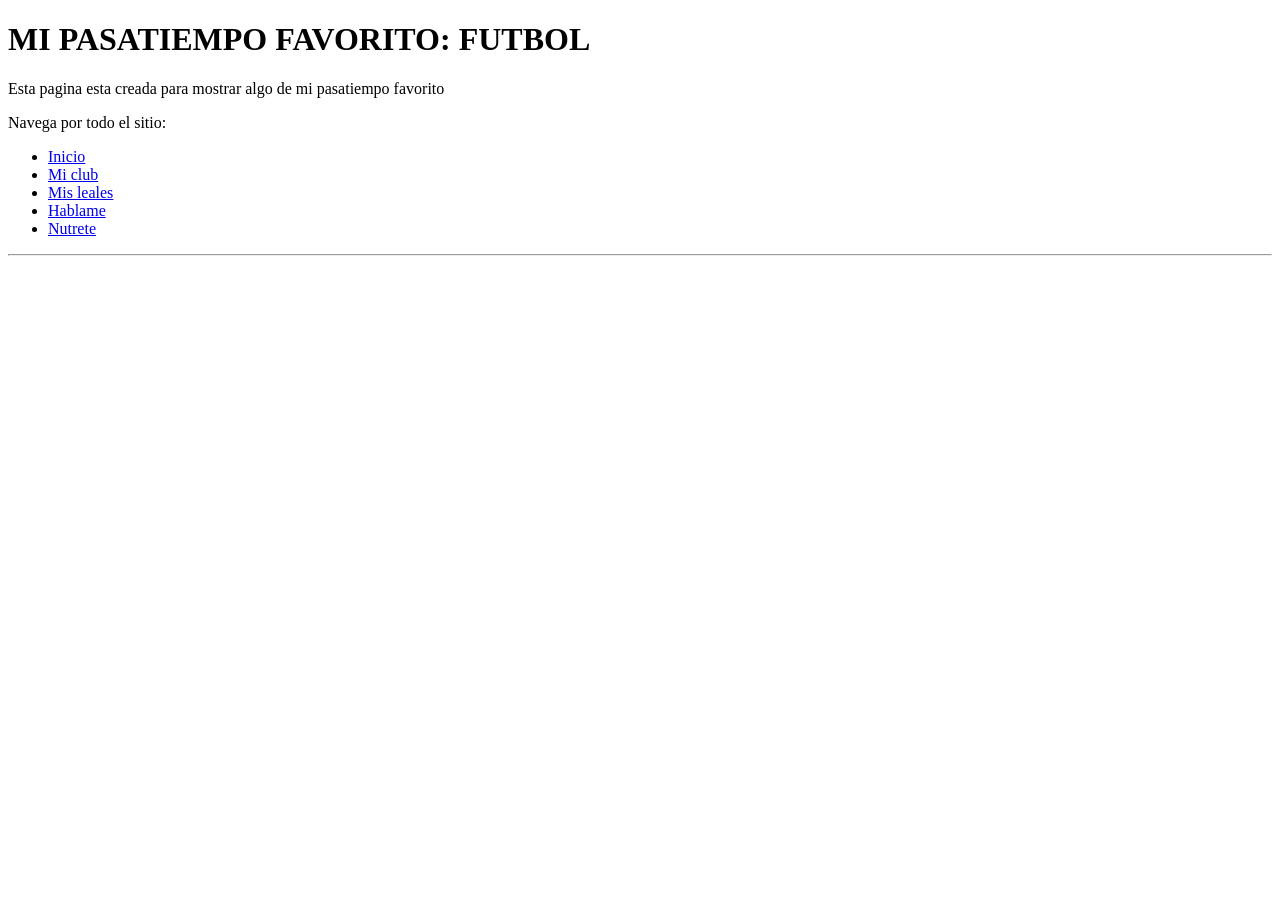
==== index.html @ 0ef46f99 "Mi primer commit" ====
<!DOCTYPE html>
<html lang="es">
<head>
    <meta charset="UTF-8">
    <meta name="viewport" content="width=device-width, initial-scale=1.0">
    <meta name="author" content="<AlecFn>">
    <title>Pasatiempo Favorito</title>
    <link rel="stylesheet" href="estilos.css">
    <style>
        #bienvenida strong {
            color: blue;
        }
    </style>
</head>
<body>
    <header id="Encabezado" class"Principal" header>
        <h1>MI PASATIEMPO FAVORITO: FUTBOL</h1>
        <p>Esta pagina esta creada para mostrar algo de mi pasatiempo favorito</p>

        <nav>
            <p>Navega por todo el sitio:</p>
            <ul>
                <li><a href="index.html">Inicio</a></li>
                <li><a href=club.html">Mi club</a></li>
                <li><a href="jugadoresfav.html">Mis leales</a></li>
                <li><a href="contacto.html">Hablame</a></li>
                <li><a href="historia.html">Nutrete</a></li>
            </ul>
        </nav>
        
    </header>
    <hr>
    <main>
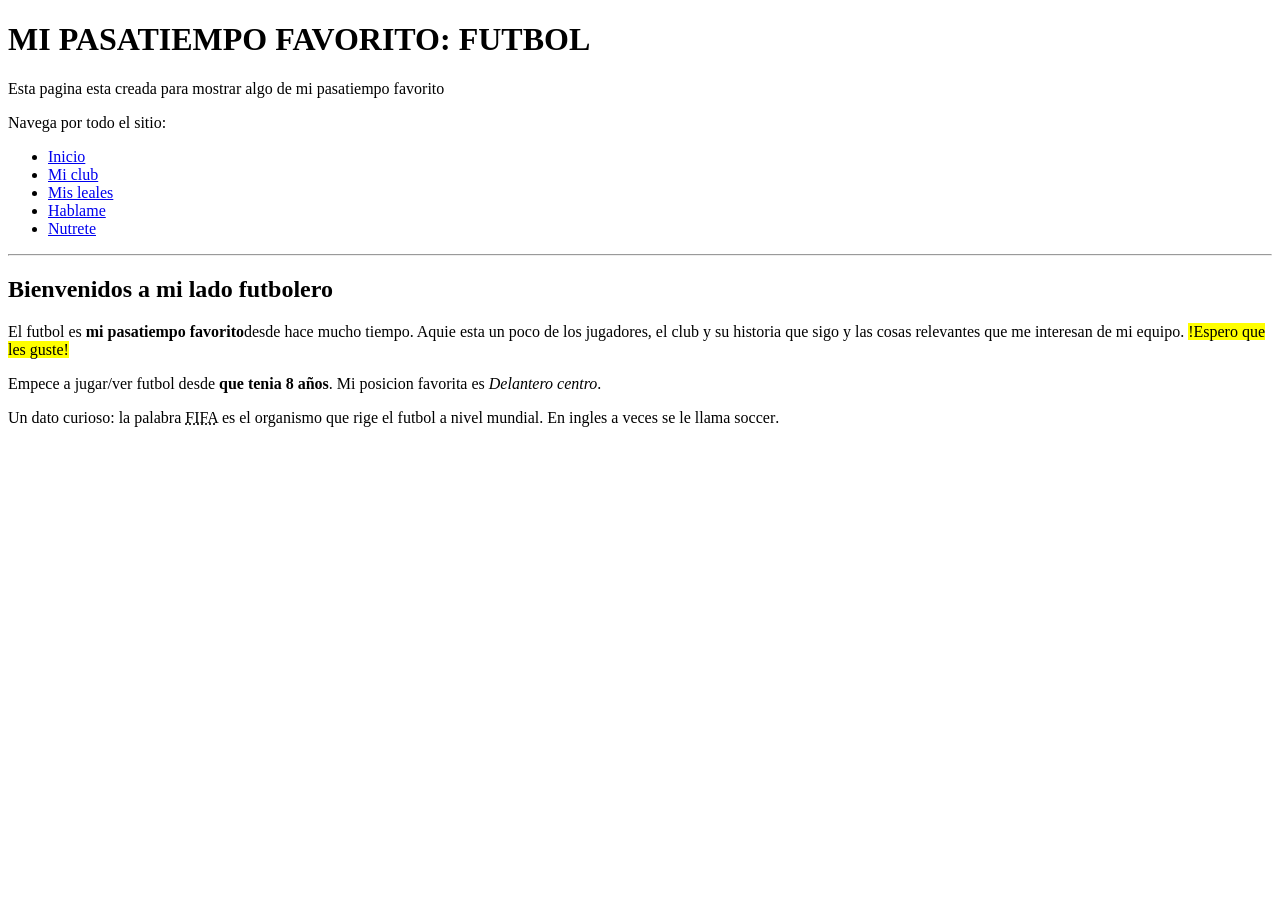
==== commit da43f217: "agregue secciones y informacion" ====
--- a/index.html
+++ b/index.html
@@ -30,4 +30,19 @@
         
     </header>
     <hr>
-    <main>+    <main>
+
+        <section id="Bienvenida"> 
+            <h2>Bienvenidos a mi lado futbolero</h2>
+            <p>El futbol es <strong>mi pasatiempo favorito</strong>desde hace mucho tiempo.
+            Aquie esta un poco de los jugadores, el club y su historia que sigo y las cosas relevantes que me interesan de mi equipo. <mark>!Espero que les guste!</mark>
+            </p>
+            <p>
+                Empece a jugar/ver futbol desde <span style="font-weight:bold;">que tenia 8 años</span>. 
+                Mi posicion favorita es <em>Delantero centro</em>. 
+            </p>
+            <p>
+                Un dato curioso: la palabra <abbr title="Federation Internationale de Football Association">FIFA</abbr>
+                es el organismo que rige el futbol a nivel mundial.
+                En ingles a veces se le llama <span lang="en">soccer</span>.
+            </p>
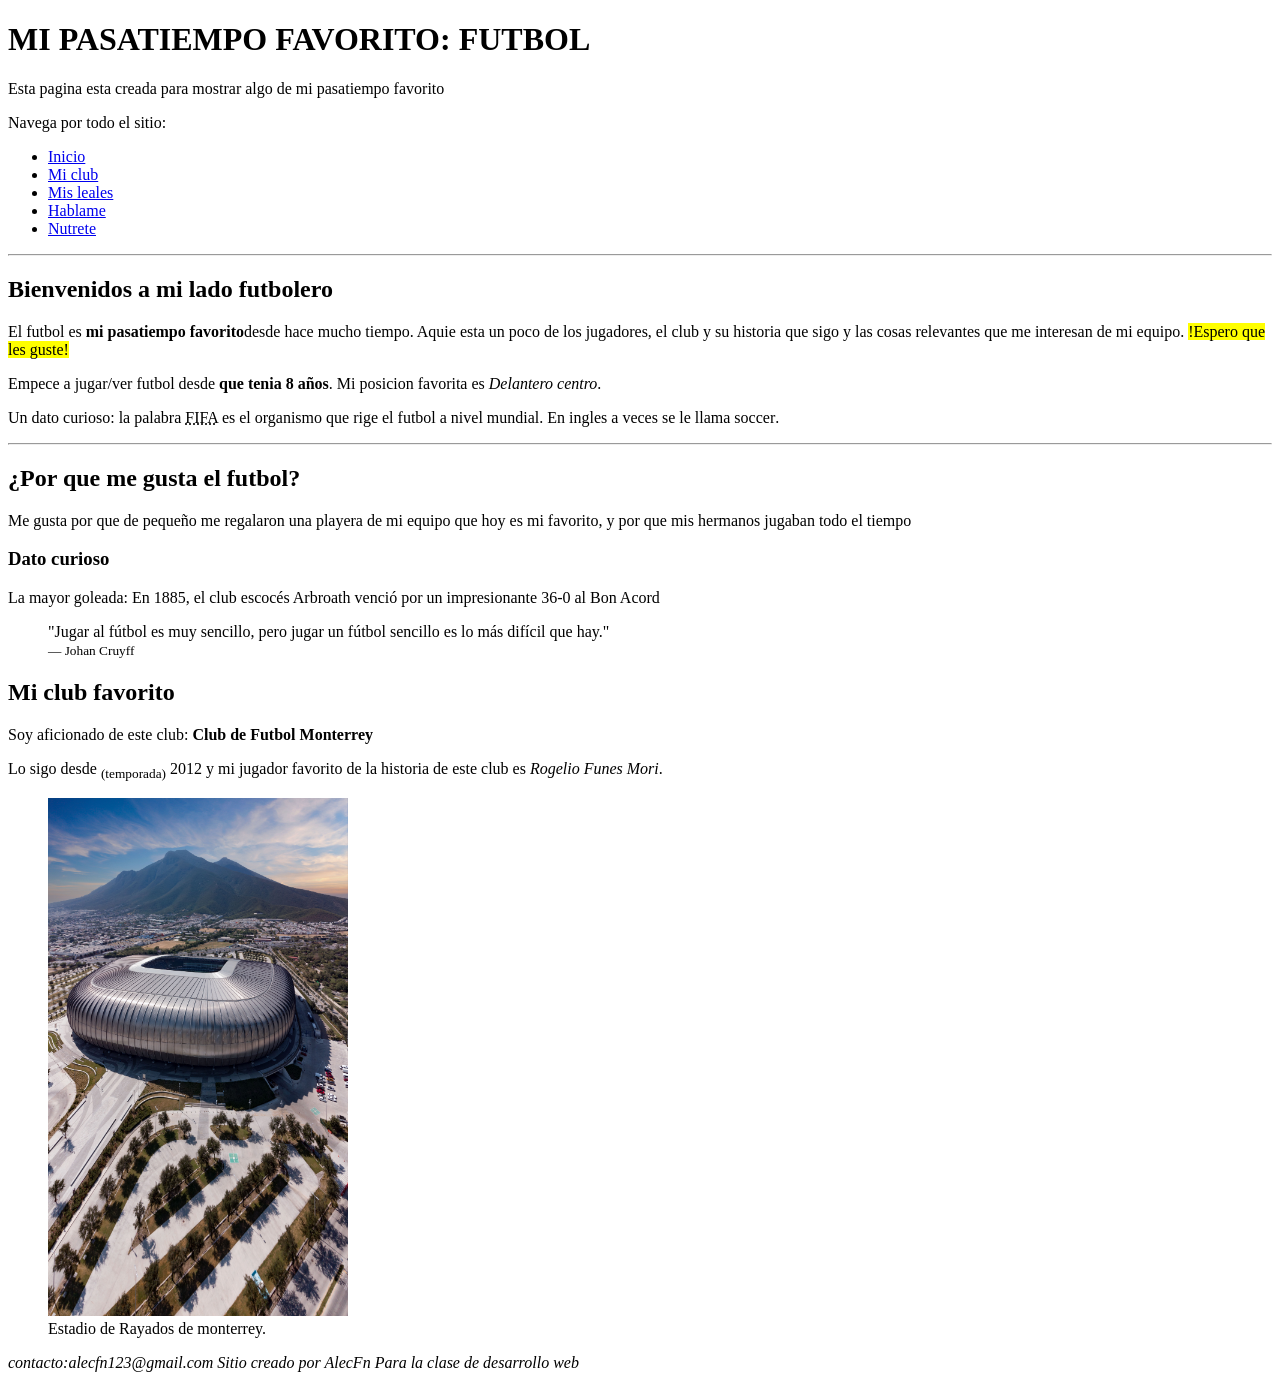
==== commit c492d4c7: "agregue contacto, mi jugador fav, foto del mejor estadio de NL" ====
--- a/index.html
+++ b/index.html
@@ -45,4 +45,44 @@
                 Un dato curioso: la palabra <abbr title="Federation Internationale de Football Association">FIFA</abbr>
                 es el organismo que rige el futbol a nivel mundial.
                 En ingles a veces se le llama <span lang="en">soccer</span>.
-            </p>+            </p>
+            </section>
+        <hr>
+    <article id="mi-pasion">
+        <h2>¿Por que me gusta el futbol?</h2>
+    <p>
+    Me gusta por que de pequeño me regalaron una playera de mi equipo que hoy es mi favorito, y por que mis hermanos jugaban todo el tiempo
+    </p>
+    <aside>
+        <h3>Dato curioso</h3>
+        <p>La mayor goleada: En 1885, el club escocés Arbroath venció por un impresionante 36-0 al Bon Acord</p>
+    </aside>
+
+    <blockquote cite="https://www.ejemplo.com">
+        "Jugar al fútbol es muy sencillo, pero jugar un fútbol sencillo es lo más difícil que hay."
+        <br>
+        <small>— Johan Cruyff</small>
+    </blockquote>
+    </article>
+
+    <section id="mi-club">
+    <h2>Mi club favorito</h2>
+    <p>Soy aficionado de este club: <b>Club de Futbol Monterrey</b></p>
+    <p>
+        Lo sigo desde <sub>(temporada)</sub> 2012 y mi jugador
+        favorito de la historia de este club es <i>Rogelio Funes Mori</i>.
+    </p>
+
+    <figure>
+        <img src="mejorestadioNL.jpg" alt="Foto del Mejor estadio de Nuevo Leon" width="300">
+        <figcaption>Estadio de  Rayados de monterrey.</figcaption>
+    </figure>
+    </section>
+    </main>
+
+    <footer>
+        <address>
+            contacto:alecfn123@gmail.com
+            Sitio creado por AlecFn Para la clase de desarrollo web
+        </address>
+    </footer>
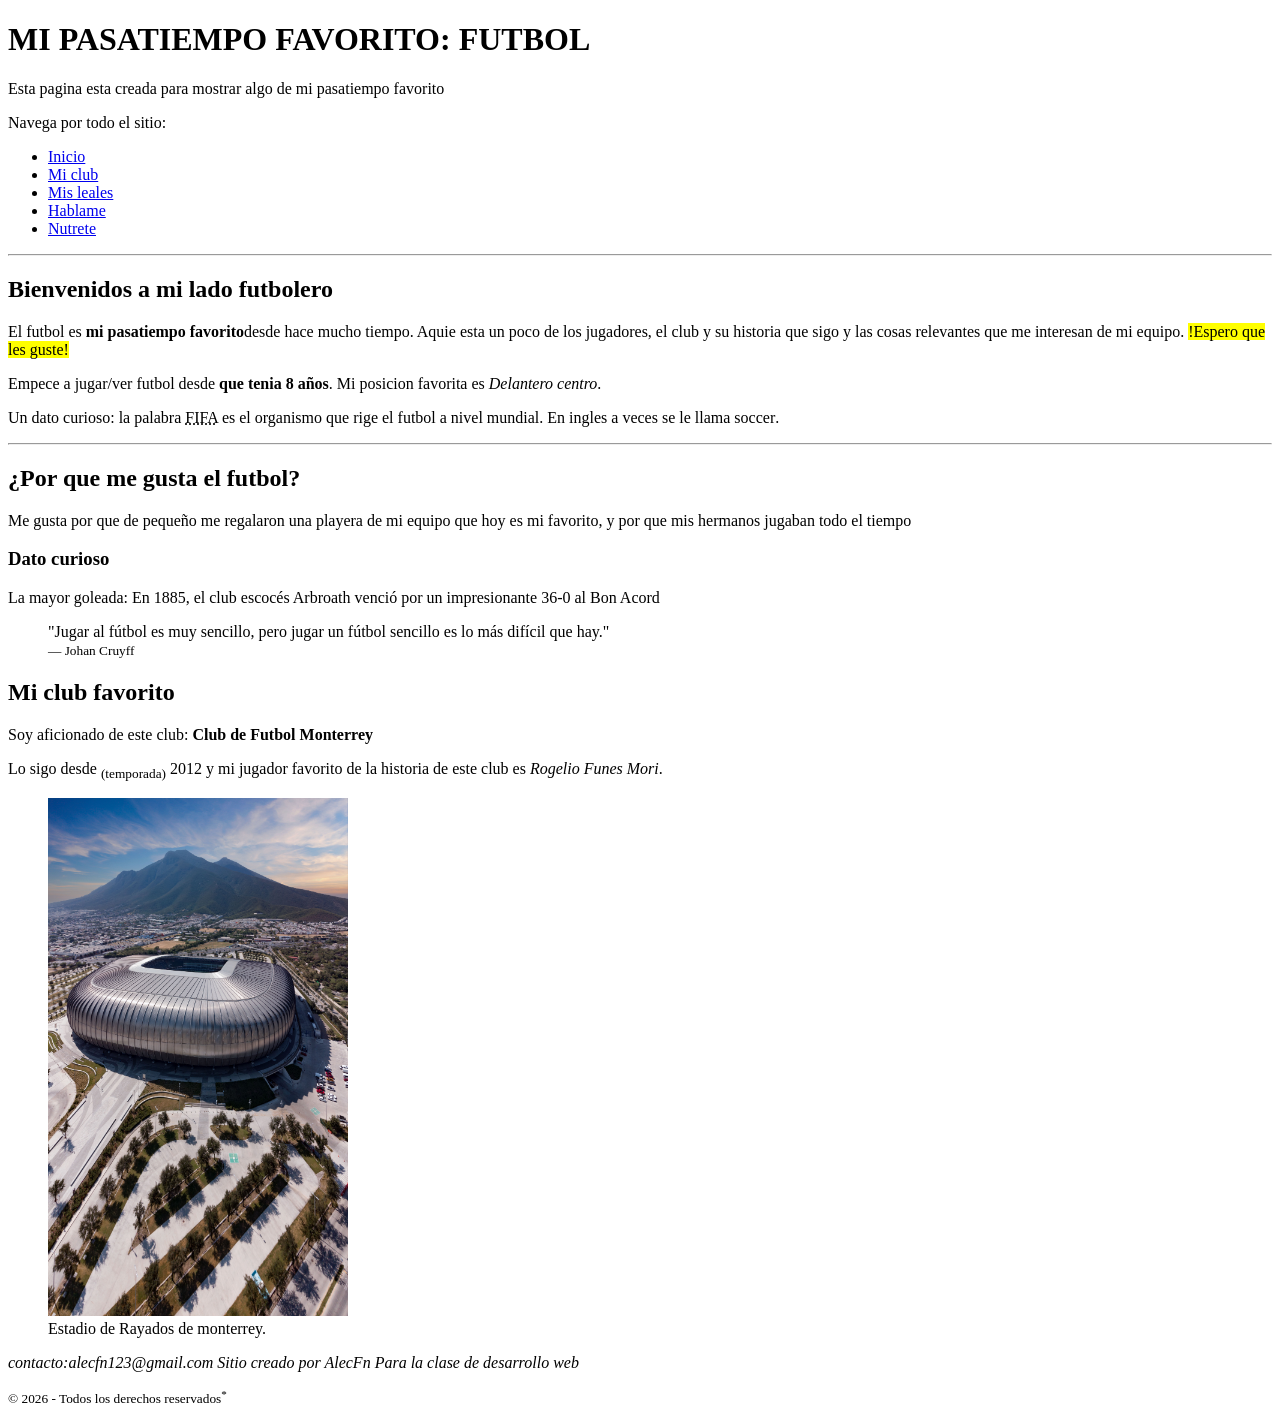
==== commit a5bb00c3: "Agregue toda la parte de jugadores, agregue fotos, videos y audio" ====
--- a/index.html
+++ b/index.html
@@ -85,4 +85,9 @@
             contacto:alecfn123@gmail.com
             Sitio creado por AlecFn Para la clase de desarrollo web
         </address>
-    </footer>+        <p><small>&copy; <time datetime="2026">2026</time> - Todos los derechos reservados<sup>*</sup></small></p>
+    </footer>
+
+    <script>
+    console.log("Pagina de inicio cargada.");
+</script>
